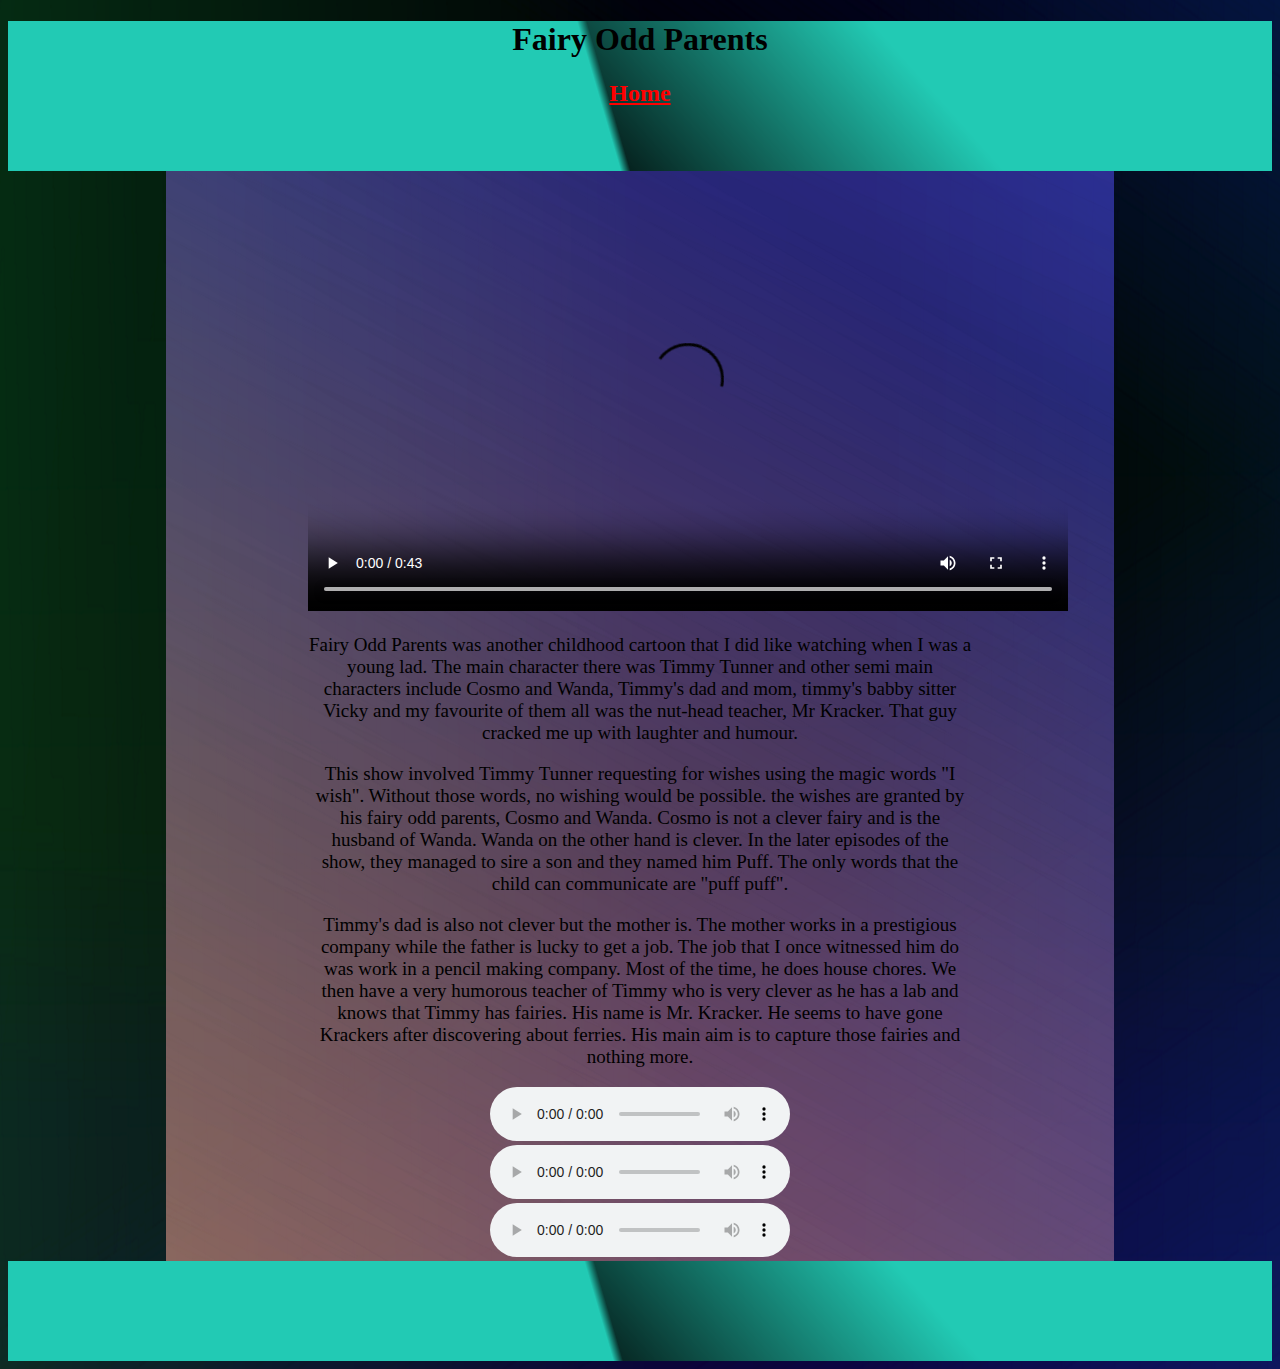
==== new 3.html @ f42c4688 "Add files via upload" ====
<!DOCTYPE html>
<html>
	<head>
	<title>Fairy Odd Parents</title>
	<meta charset="utf-8">
	<script src="scriptfile.js"></script>
	<link rel="stylesheet" href="stylefile.css">
	</head>
	
<body><center>
	<header>
	<div>
	<h1>Fairy Odd Parents</h1>
	</div>
	<a href="new 1.html" onclick= "home();"><h2>Home</h2></a>
	</header>
	<article>
	<div>
	<video src="video\fairy odd parents.mp4" width="760" height="440" controls poster="y2mate.com - Delivery Dance_1080p.mp4" />
	</div>
	<div>
	<p>
	Fairy Odd Parents was another childhood cartoon that I did like watching when I was a young lad. The main 
	character there was Timmy Tunner and other semi main characters include Cosmo and Wanda, Timmy's dad and 
	mom, timmy's babby sitter Vicky and my favourite of them all was the nut-head teacher, Mr Kracker. That guy 
	cracked me up with laughter and humour.
	</p>
	<p>
	This show involved Timmy Tunner requesting for wishes using the magic words "I wish". Without those words,
	no wishing would be possible. the wishes are granted by his fairy odd parents, Cosmo and Wanda. Cosmo is not
	a clever fairy and is the husband of Wanda. Wanda on the other hand is clever. In the later episodes of the 
	show, they managed to sire a son and they named him Puff. The only words that the child can communicate are
	"puff puff".
	</p>
	<p>
	Timmy's dad is also not clever but the mother is. The mother works in a prestigious company while the father
	is lucky to get a job. The job that I once witnessed him do was work in a pencil making company. Most of the 
	time, he does house chores. We then have a very humorous teacher of Timmy who is very clever as he has a lab 
	and knows that Timmy has fairies. His name is Mr. Kracker. He seems to have gone Krackers after discovering 
	about ferries. His main aim is to capture those fairies and nothing more. 
	</p>
	</div>
	<div>
	<audio src="audio\fairy odd parents1.mp3" autoplay controls></audio>
	</div>
	<div>
	<audio src="audio\fairy odd parents2.mp3" autoplay controls></audio>
	</div>
	<div>
	<audio src="audio\fairy odd parents3.mp3" autoplay controls></audio>
	</div>
	</article>
	<footer></footer>
	</center>
</body>
</html>
---- stylefile.css ----
body
{
background-image: url(mygraphic.png);
background-position: center;
background-repeat: no-repeat;
}

a
{
color: red;
}

header
{
height: 150px;
width: 100%;
background-image: url(graphic.png);
background-position: center;
background-repeat: no-repeat;
}

footer
{
background-image: url(graphic.png);
background-position: center;
background-repeat: no-repeat;
height: 100px;
width: 100%;
}

p
{
font-size: 19px;


}

div
{
	width: 70%;
	
}

img
{
	width: 240;
	height: 135;
}

.increase
{
	font-size: 50px;
	font-weight: bold;
}

article
{
	width: 75%;
	background-image: url(graphiclight.png);
	background-position: center;
	background-repeat: no-repeat;
}
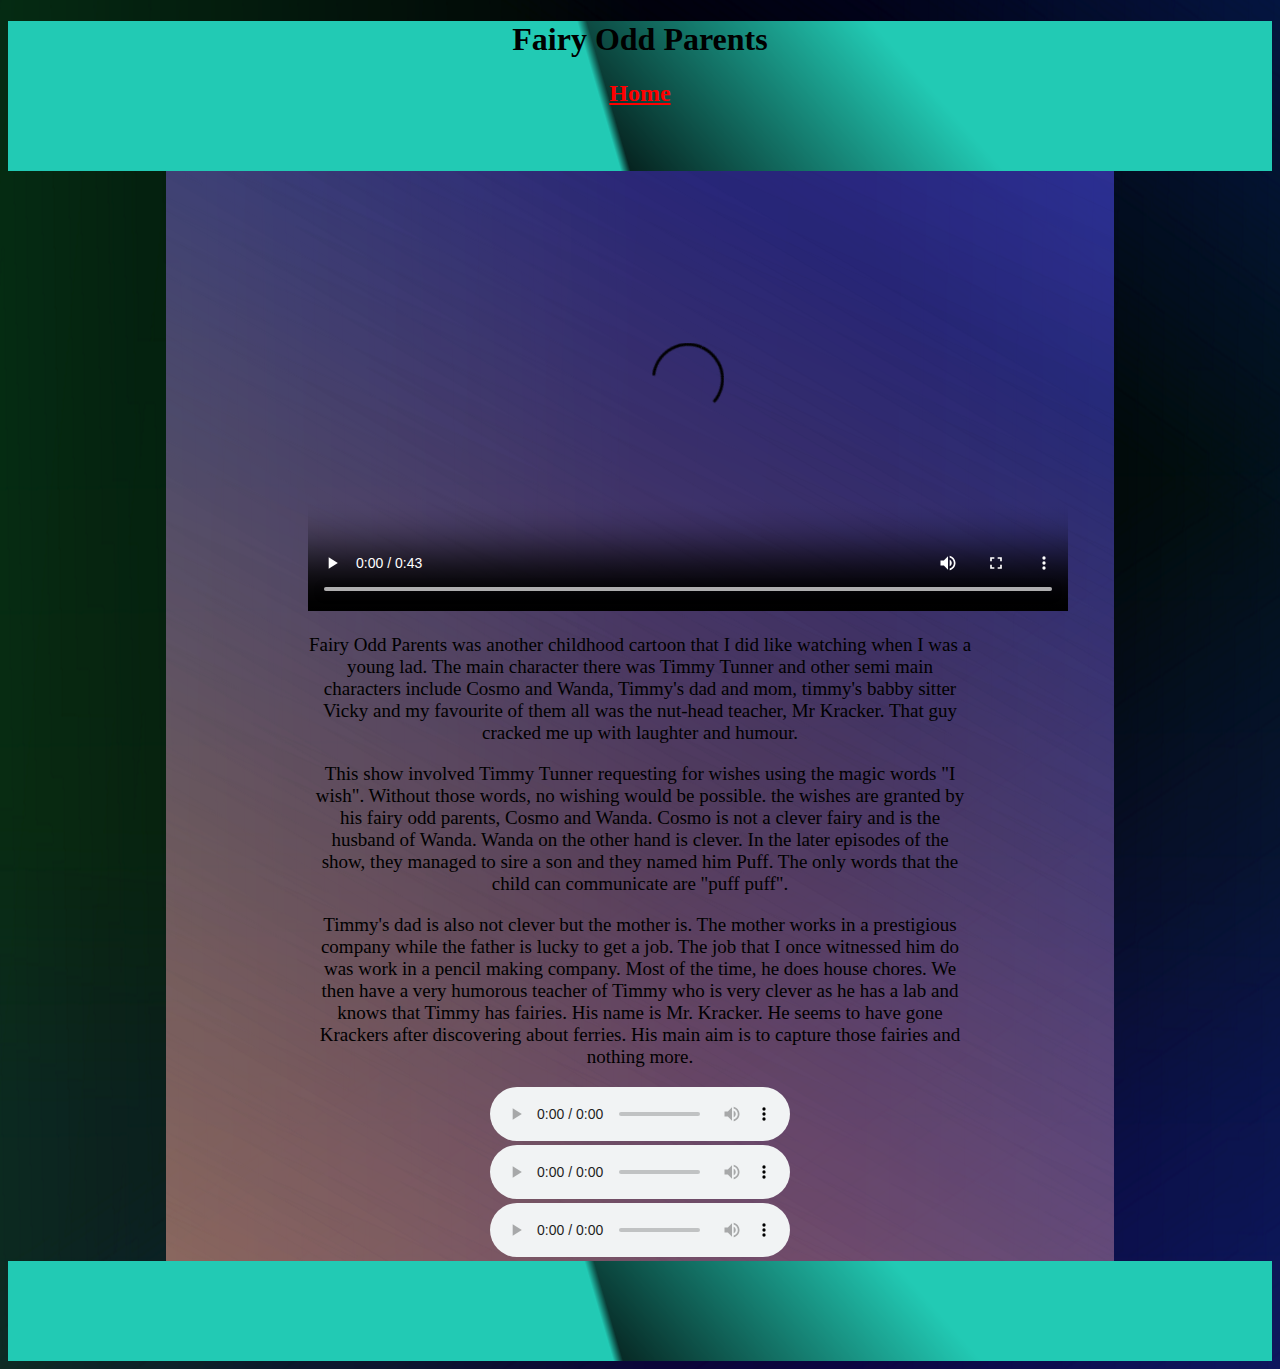
==== commit 6e149ba1: "Add files via upload" ====
--- a/new 3.html
+++ b/new 3.html
@@ -12,7 +12,7 @@
 	<div>
 	<h1>Fairy Odd Parents</h1>
 	</div>
-	<a href="new 1.html" onclick= "home();"><h2>Home</h2></a>
+	<a href="index.html" onclick= "home();"><h2>Home</h2></a>
 	</header>
 	<article>
 	<div>
